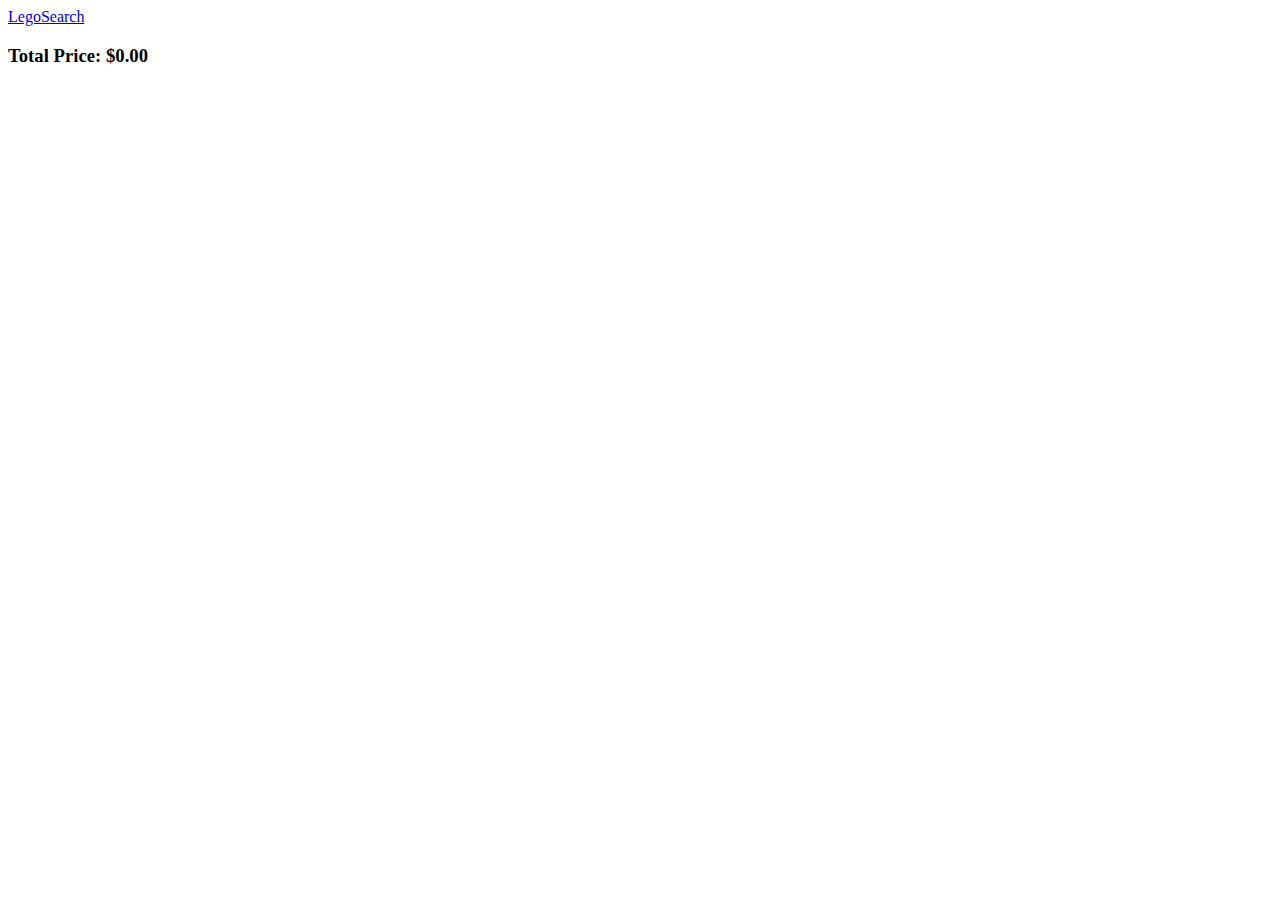
==== set.html @ 6b205eca "Second commit" ====
<!DOCTYPE html>
<html lang="en" dir="ltr">
    <head>
        <meta charset="utf-8">
        <title>LegoSearch</title>
        <link rel="stylesheet" href="https://bootswatch.com/3/cyborg/bootstrap.min.css">
        <link rel="stylesheet" href="css/style.css">
    </head>
    <body>
        <nav class="navbar navbar-default">
            <div class="container">
                <div class="navbar-header">
                    <a class="navbar-brand" href="index.html">LegoSearch</a>
                </div>
            </div>
        </nav>

        <div class="container">
            <div class="jumbotron">
                <h3 class="text-center" id="jumboPrice">Total Price: $0.00</h3>
            </div>
        </div>

        <div class="container">
            <div id="set" class="row"></div>
        </div>

        <script src="https://code.jquery.com/jquery-3.3.1.min.js"
            integrity="sha256-FgpCb/KJQlLNfOu91ta32o/NMZxltwRo8QtmkMRdAu8="
            crossorigin="anonymous"></script>

        <script src="config.js"></script>
        <script src="js/main.js"></script>
        <script>
            getSet();
        </script>

    </body>
</html>
---- css/style.css ----
#sets img, #set img {
    width:100%;
}

#sets div div {
    height:350px;
}
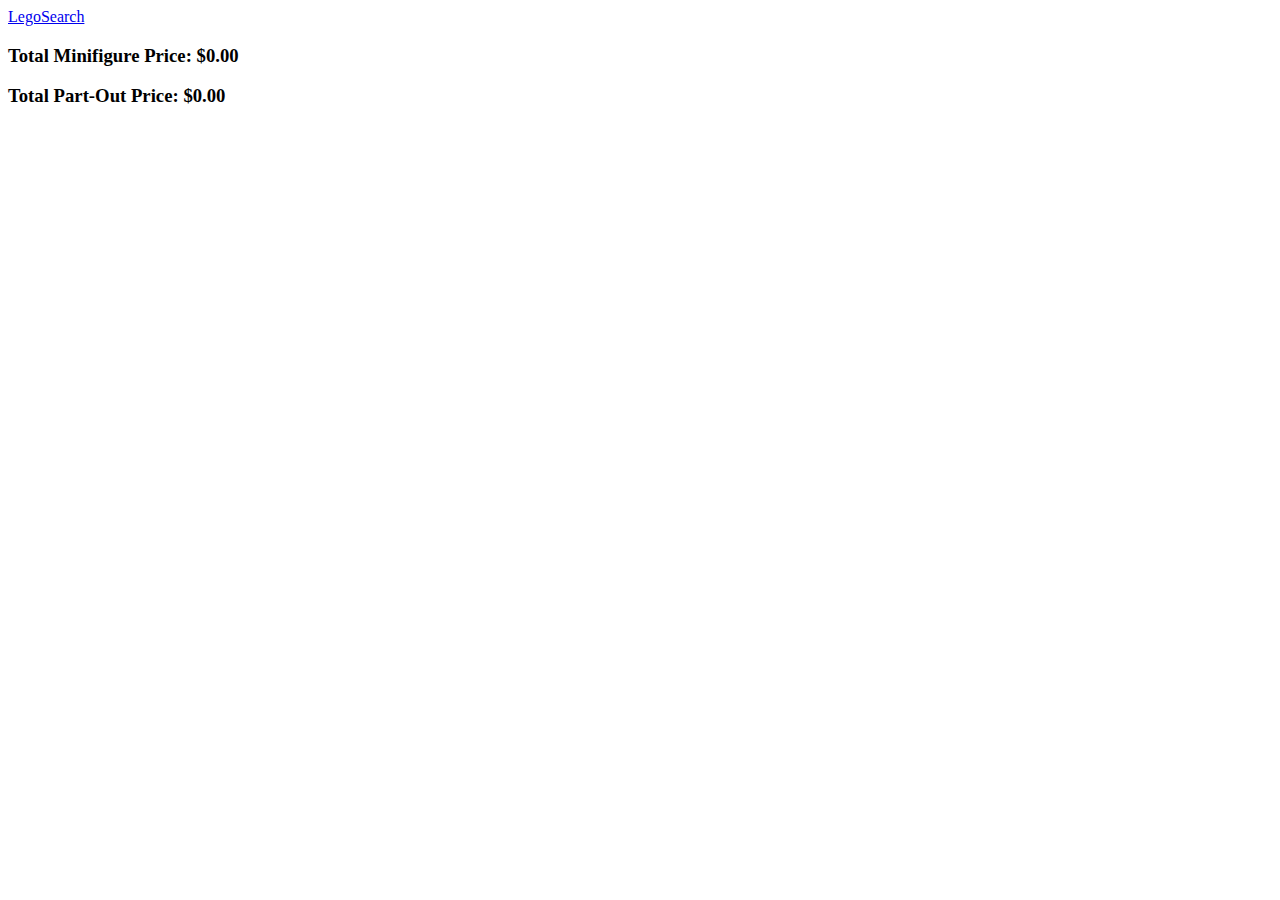
==== commit 0a1efbe7: "Added total part-out price to result" ====
--- a/set.html
+++ b/set.html
@@ -3,8 +3,15 @@
     <head>
         <meta charset="utf-8">
         <title>LegoSearch</title>
-        <link rel="stylesheet" href="https://bootswatch.com/3/cyborg/bootstrap.min.css">
+        <link rel="stylesheet" href="css/darkly-bootstrap.min.css">
         <link rel="stylesheet" href="css/style.css">
+        <link rel="apple-touch-icon" sizes="180x180" href="/apple-touch-icon.png">
+        <link rel="icon" type="image/png" sizes="32x32" href="/favicon-32x32.png">
+        <link rel="icon" type="image/png" sizes="16x16" href="/favicon-16x16.png">
+        <link rel="manifest" href="/site.webmanifest">
+        <link rel="mask-icon" href="/safari-pinned-tab.svg" color="#5bbad5">
+        <meta name="msapplication-TileColor" content="#da532c">
+        <meta name="theme-color" content="#ffffff">
     </head>
     <body>
         <nav class="navbar navbar-default">
@@ -17,7 +24,8 @@
 
         <div class="container">
             <div class="jumbotron">
-                <h3 class="text-center" id="jumboPrice">Total Price: $0.00</h3>
+                <h3 class="text-center" id="jumboPrice">Total Minifigure Price: $0.00</h3>
+                <h3 class="text-center" id="jumboTotalPrice">Total Part-Out Price: $0.00</h3>
             </div>
         </div>
 
@@ -33,6 +41,7 @@
         <script src="js/main.js"></script>
         <script>
             getSet();
+            getPartOutValue();
         </script>
 
     </body>
--- a/css/style.css
+++ b/css/style.css
@@ -5,3 +5,7 @@
 #sets div div {
     height:350px;
 }
+
+#validator {
+    text-align: center;
+}
